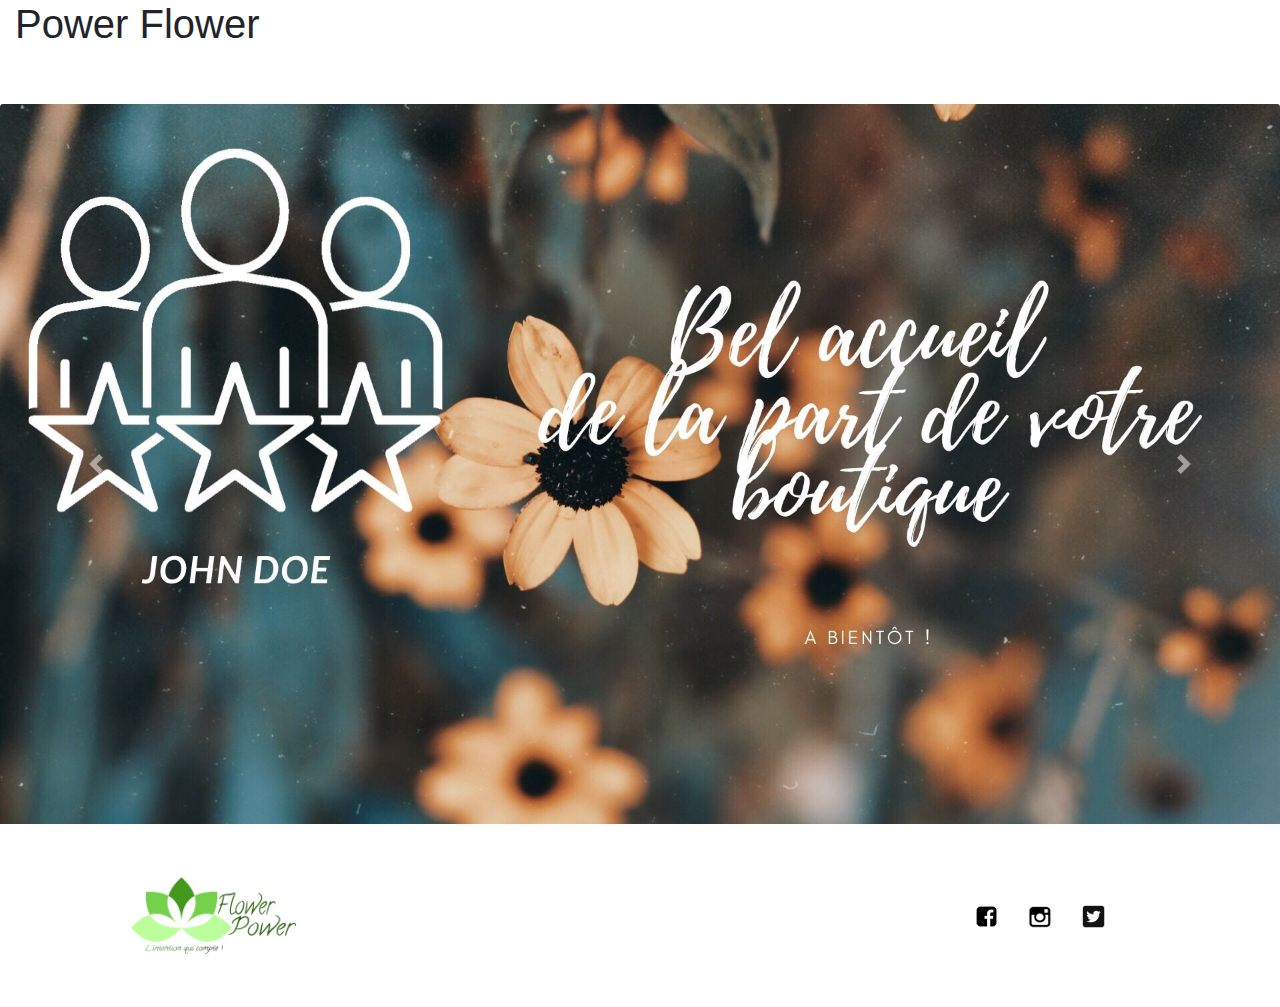
==== avis.html @ 1c19bd93 "fini" ====
<!DOCTYPE html>
<html lang="fr">

    <head>
        <meta charset="UTF-8" />
        <title>Flower Power - Avis</title>
        <meta name="viewport" content="width=device-width, initial-scale=1, shrink-to-fit=no">
        <link rel="stylesheet" href="https://stackpath.bootstrapcdn.com/bootstrap/4.4.1/css/bootstrap.min.css" />
        <link href="https://fonts.googleapis.com/css2?family=Advent+Pro:wght@400;700&display=swap" rel="stylesheet" />
        <link href="../PowerFlower/assets/css/style.css" rel="stylesheet" type="text/css" />
    </head>
    

    <body>
        <header class="img-fluid mb-n2">
            <div class="container-fluid">
                <div>
            <h1>Power Flower</h1>
                 </div>
            </div> 
        </header>
        <nav class="navbar navbar-expand-lg  navbar-dark stickyNav nav_background">
            <a class="navbar-brand d-md-none" href="#">Accueil</a>
            <button class="navbar-toggler" type="button" data-toggle="collapse" data-target="#navbarSupportedContent" aria-controls="navbarSupportedContent" aria-expanded="false" aria-label="Toggle navigation">
                <span class="navbar-toggler-icon"></span>
            </button>
            <div class="collapse navbar-collapse text-center nav_background" id="navbarSupportedContent">
                <ul id="navUl" class="navbar-nav mx-auto">
                    <li class="nav-item active">
                        <a class="nav-link text-white" href="index.html">Accueil <span class="sr-only">(current)</span></a>
                    </li>
                    <li class="nav-item">
                        <a class="nav-link text-white" href="produit.html">Produits</a>
                    </li>
                    <li class="nav-item">
                        <a class="nav-link text-white" href="avis.html">Avis</a>
                    </li>
                    <li class="nav-item">
                        <a class="nav-link text-white" href="contact.html">Contact</a>
                    </li>
                </ul>
            </div>
        </nav>
        <div class="main-avis">
        <div id="carouselExampleControls" class="carousel slide" data-ride="carousel">
            <div class="carousel-inner">
              <div class="carousel-item active">
                <img src="assets\img\Bel acceuil.jpg" class="d-block w-200 card-img-top embed-responsive-item" alt="Avis 1er client" />
              </div>
              <div class="carousel-item">
                <img src="assets\img\Belle présentation des fleurs.png" class="d-block w-200 card-img-top embed-responsive-item" alt="Avis 2éme client">
              </div>
              <div class="carousel-item">
                <img src="assets/img/Belle présentation des produits.jpg" class="d-block w-200 card-img-top embed-responsive-item" alt="Avis 3éme client">
              </div>
            </div>
            <a class="carousel-control-prev" href="#carouselExampleControls" role="button" data-slide="prev">
              <span class="carousel-control-prev-icon" aria-hidden="true"></span>
              <span class="sr-only">Previous</span>
            </a>
            <a class="carousel-control-next" href="#carouselExampleControls" role="button" data-slide="next">
              <span class="carousel-control-next-icon" aria-hidden="true"></span>
              <span class="sr-only">Next</span>
            </a>
          </div>
        </div>
        </main>
        </div>
            <footer class="container-fluid">
                <div class="row">
                    <img class="col 2 col-md-2 offset-md-1 my-auto" src="/assets/img/Logo.png" alt="Logo entreprise" >
                    <div class="col-7 col-md-3 offset-md-6 my-auto">
                        <div class="row">
                            <div class="col col-md-2">
                                <img class="imgResize img-fluid" alt="iconeFacebook" title="Facebook" src="assets/img/facebook.png" />
                            </div>
                            <div class="col col-md-2">
                                <img class="imgResize img-fluid" alt="iconeInstagram" title="Instagram" src="assets/img/insta.png" />
                            </div>
                            <div class="col col-md-2">
                                <img class="imgResize img-fluid" alt="iconeTwitter" title="Twitter" src="assets/img/twitter.png" />
                            </div>
                        </div>
                    </div>
                </div>
            </footer>
            <script src="https://code.jquery.com/jquery-3.3.1.slim.min.js" integrity="sha384-q8i/X+965DzO0rT7abK41JStQIAqVgRVzpbzo5smXKp4YfRvH+8abtTE1Pi6jizo" crossorigin="anonymous"></script>
            <script src="https://cdnjs.cloudflare.com/ajax/libs/popper.js/1.14.7/umd/popper.min.js" integrity="sha384-UO2eT0CpHqdSJQ6hJty5KVphtPhzWj9WO1clHTMGa3JDZwrnQq4sF86dIHNDz0W1" crossorigin="anonymous"></script>
            <script src="https://stackpath.bootstrapcdn.com/bootstrap/4.3.1/js/bootstrap.min.js" integrity="sha384-JjSmVgyd0p3pXB1rRibZUAYoIIy6OrQ6VrjIEaFf/nJGzIxFDsf4x0xIM+B07jRM" crossorigin="anonymous"></script>
    </body>
</html>
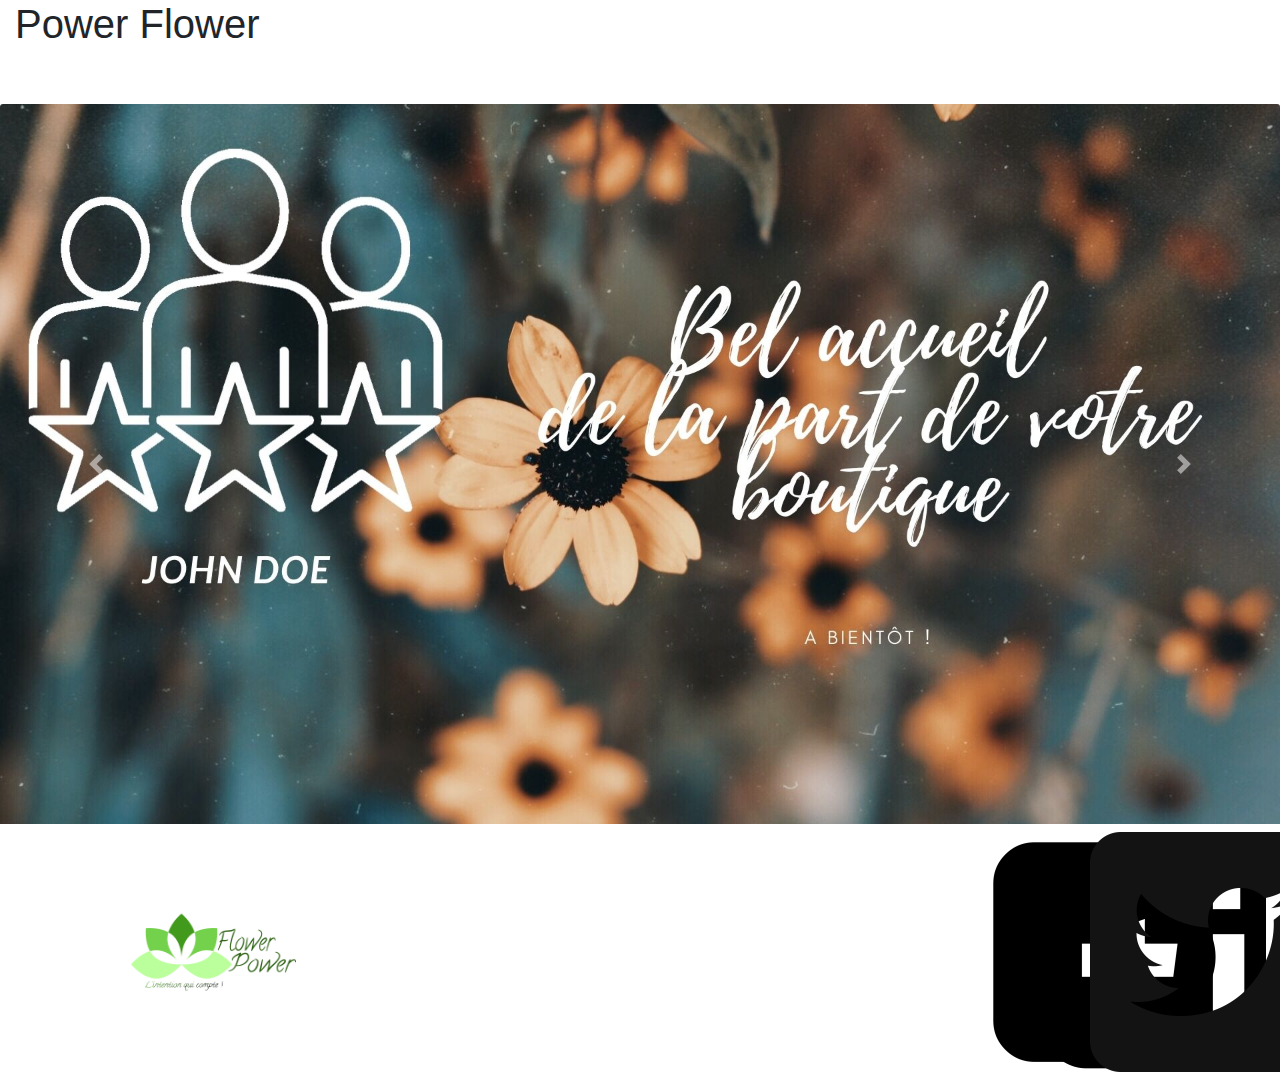
==== commit 955986d1: "projet fini" ====
--- a/avis.html
+++ b/avis.html
@@ -1,6 +1,5 @@
 <!DOCTYPE html>
 <html lang="fr">
-
     <head>
         <meta charset="UTF-8" />
         <title>Flower Power - Avis</title>
@@ -9,8 +8,6 @@
         <link href="https://fonts.googleapis.com/css2?family=Advent+Pro:wght@400;700&display=swap" rel="stylesheet" />
         <link href="../PowerFlower/assets/css/style.css" rel="stylesheet" type="text/css" />
     </head>
-    
-
     <body>
         <header class="img-fluid mb-n2">
             <div class="container-fluid">
@@ -64,21 +61,19 @@
             </a>
           </div>
         </div>
-        </main>
-        </div>
             <footer class="container-fluid">
                 <div class="row">
-                    <img class="col 2 col-md-2 offset-md-1 my-auto" src="/assets/img/Logo.png" alt="Logo entreprise" >
-                    <div class="col-7 col-md-3 offset-md-6 my-auto">
+                    <img class="col 2 col-md-2 offset-md-1 my-auto" src="assets/img/Logo.png" alt="Logo entreprise" >
+                    <div class="col-12 col-md-3 offset-md-6 my-auto text-center">
                         <div class="row">
                             <div class="col col-md-2">
-                                <img class="imgResize img-fluid" alt="iconeFacebook" title="Facebook" src="assets/img/facebook.png" />
+                                <img class="imgResize img" alt="iconeFacebook" title="Facebook" src="assets/img/facebook.png" />
                             </div>
                             <div class="col col-md-2">
-                                <img class="imgResize img-fluid" alt="iconeInstagram" title="Instagram" src="assets/img/insta.png" />
+                                <img class="imgResize img" alt="iconeInstagram" title="Instagram" src="assets/img/insta.png" />
                             </div>
                             <div class="col col-md-2">
-                                <img class="imgResize img-fluid" alt="iconeTwitter" title="Twitter" src="assets/img/twitter.png" />
+                                <img class="imgResize img" alt="iconeTwitter" title="Twitter" src="assets/img/twitter.png" />
                             </div>
                         </div>
                     </div>
